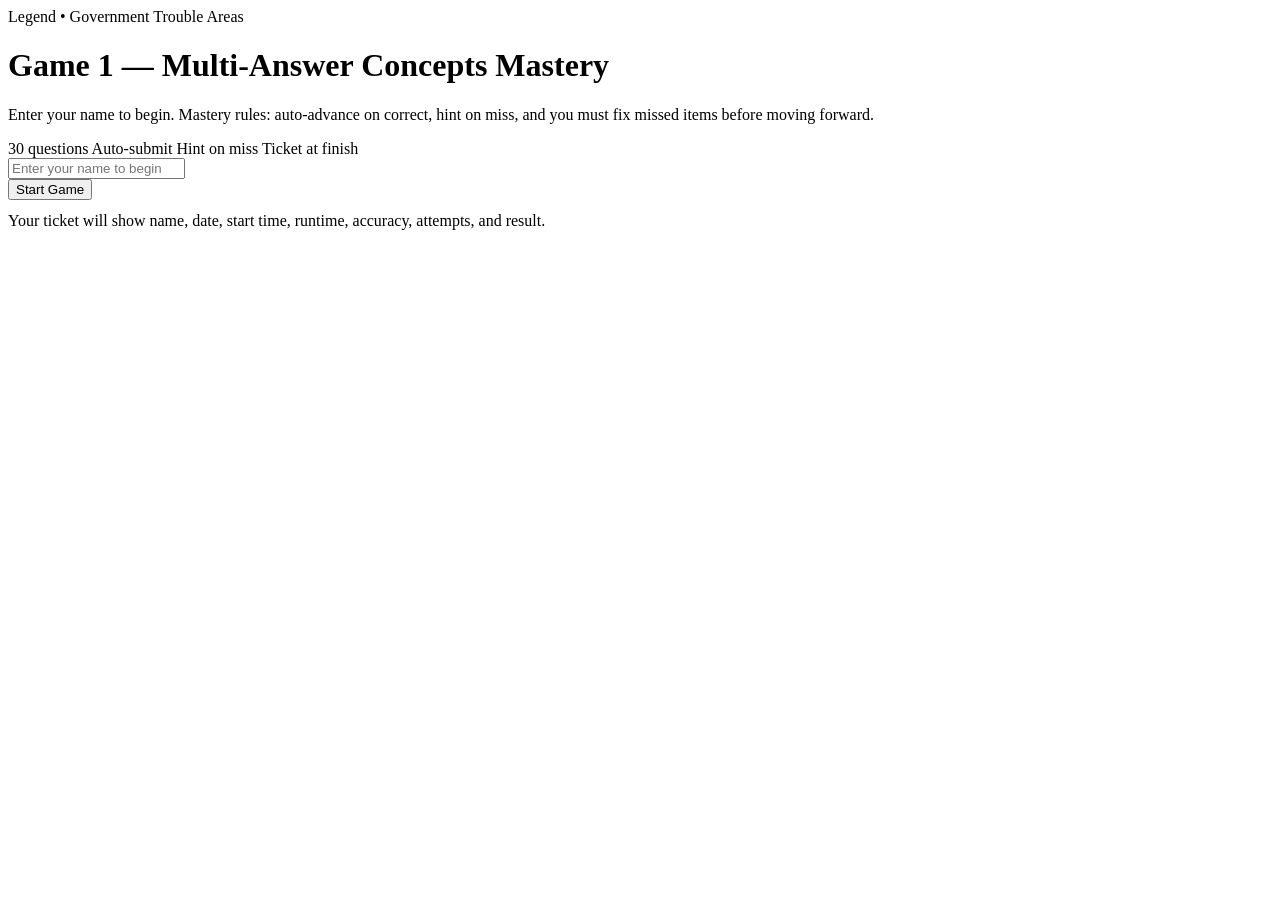
==== games/gov-trouble-areas-game1.html @ ba78ae9f "Create gov-trouble-areas-game1.html" ====
<!doctype html>
<html lang="en">
<head>
<meta charset="utf-8"/>
<meta name="viewport" content="width=device-width,initial-scale=1"/>
<title>Game 1 — Multi-Answer Concepts Mastery</title>
<link rel="stylesheet" href="styles.css"/>
</head>
<body>
<div class="wrap" id="app"></div>
<script>
const GAME_TITLE = "Game 1 \u2014 Multi-Answer Concepts Mastery";
const QUESTIONS = [{"stem": "Which TWO actions reflect informal constitutional change?", "choices": ["The states ratify a new amendment; The Supreme Court reinterprets a constitutional clause", "A long-standing presidential cabinet practice continues; The Supreme Court reinterprets a constitutional clause", "Congress passes a law that reshapes a federal program; The states ratify a new amendment", "A long-standing presidential cabinet practice continues; The states ratify a new amendment"], "answerIndex": 1, "hint": "Think: informal change happens without changing the document's wording.", "explain": "Customs and court decisions can change how the Constitution works without amending its text."}, {"stem": "Which TWO statements reflect limited government?", "choices": ["Government must follow the rule of law; State governments can ignore court rulings they dislike", "Government must follow the rule of law; Government only has powers granted to it", "Government only has powers granted to it; State governments can ignore court rulings they dislike", "Government officials may act however they think is best; Government must follow the rule of law"], "answerIndex": 1, "hint": "Limited government is about legal boundaries, not convenience.", "explain": "In a limited government, public officials are constrained by law and by specifically granted powers."}, {"stem": "Which TWO actions are examples of checks and balances?", "choices": ["The president vetoes a bill; A state issues driver's licenses", "The president vetoes a bill; Congress overrides a veto", "Congress overrides a veto; Citizens vote in a local election", "A state issues driver's licenses; Citizens vote in a local election"], "answerIndex": 1, "hint": "A check is one branch limiting another branch.", "explain": "A veto and an override are classic interbranch checks."}, {"stem": "Which THREE actions are examples of checks and balances?", "choices": ["The Supreme Court declares a law unconstitutional; The House and Senate pass identical bills; Congress impeaches a federal judge", "The Senate confirms a presidential nominee; The Supreme Court declares a law unconstitutional; The House and Senate pass identical bills", "The Senate confirms a presidential nominee; The Supreme Court declares a law unconstitutional; Congress impeaches a federal judge", "The Senate confirms a presidential nominee; The House and Senate pass identical bills; Congress impeaches a federal judge"], "answerIndex": 2, "hint": "Look for one branch restraining another, not just doing its own job.", "explain": "Confirmation, judicial review, and impeachment each restrain another branch."}, {"stem": "Which TWO ways can the Constitution change over time?", "choices": ["Formal amendment; Long-standing customs and practices", "Judicial interpretation; Ignoring the Constitution", "Ignoring the Constitution; Long-standing customs and practices", "Judicial interpretation; Long-standing customs and practices"], "answerIndex": 3, "hint": "This item focuses on change without new wording.", "explain": "Interpretation and custom both shift constitutional meaning over time."}, {"stem": "A president begins consulting a regular group of advisers, and later presidents keep doing the same. This best illustrates", "choices": ["federalism", "informal constitutional change", "judicial review", "popular sovereignty"], "answerIndex": 1, "hint": "Custom and practice can reshape government without an amendment.", "explain": "The cabinet developed largely through practice, making it an example of informal constitutional change."}, {"stem": "The Supreme Court broadens the meaning of free speech in a new ruling. This is best described as", "choices": ["an informal constitutional change through judicial interpretation", "a formal amendment", "an example of direct democracy", "a denial of due process"], "answerIndex": 0, "hint": "No words were added to the Constitution.", "explain": "A new court interpretation can change constitutional meaning without changing the text."}, {"stem": "Which statement best explains why checks and balances support liberty?", "choices": ["They let one branch rule quickly", "They make it harder for any one branch to dominate", "They eliminate conflict among officials", "They allow states to ignore national laws"], "answerIndex": 1, "hint": "The main idea is preventing concentrated power.", "explain": "Checks and balances protect liberty by forcing branches to share and contest power."}, {"stem": "Which action best reflects limited government?", "choices": ["A governor claims emergency powers with no legal basis", "A court strikes down an action that exceeded lawful authority", "Congress refuses to publish laws", "The president refuses to enforce any court ruling"], "answerIndex": 1, "hint": "Limited government depends on enforceable legal boundaries.", "explain": "When courts invalidate unlawful action, they reinforce limited government."}, {"stem": "Which scenario best shows an informal constitutional change rather than a formal one?", "choices": ["The states ratify an amendment lowering the voting age", "Congress and the president follow a new war powers routine over time", "The Constitution is rewritten by convention", "An amendment changes the Electoral College"], "answerIndex": 1, "hint": "Look for a changed practice without altered text.", "explain": "A repeated governing practice can reshape constitutional operations informally."}, {"stem": "Which TWO examples show limited government in practice?", "choices": ["A police officer needs probable cause for a warrant; Officials must act according to the Constitution", "Officials must act according to the Constitution; Congress may ignore elections when convenient", "A president can suspend any law at will; Officials must act according to the Constitution", "A police officer needs probable cause for a warrant; A president can suspend any law at will"], "answerIndex": 0, "hint": "Think constitutional limits on public power.", "explain": "Probable cause and constitutional obedience both restrict government action."}, {"stem": "Which branch is being checked when the Senate rejects a cabinet nominee?", "choices": ["Legislative", "Executive", "Judicial", "State"], "answerIndex": 1, "hint": "Appointments come from the president.", "explain": "Senate rejection checks the executive branch's appointment power."}, {"stem": "Which branch is being checked when a court overturns a law as unconstitutional?", "choices": ["Executive", "Judicial", "Legislative", "State"], "answerIndex": 2, "hint": "The law came from Congress.", "explain": "Judicial review checks legislative action by invalidating unconstitutional laws."}, {"stem": "Which statement best distinguishes separation of powers from checks and balances?", "choices": ["Separation assigns powers; checks allow branches to limit one another", "They mean exactly the same thing", "Checks only apply to states", "Separation only applies to courts"], "answerIndex": 0, "hint": "One concept distributes duties; the other restrains power.", "explain": "Separation divides government jobs, while checks and balances let each branch restrain others."}, {"stem": "Which TWO actions would most likely count as informal constitutional change?", "choices": ["A committee system becomes a major part of Congress; A political custom develops for presidential primaries", "A committee system becomes a major part of Congress; An amendment abolishes poll taxes", "An amendment abolishes poll taxes; The states ratify a new Bill of Rights amendment", "An amendment abolishes poll taxes; A political custom develops for presidential primaries"], "answerIndex": 0, "hint": "Again, no textual amendment.", "explain": "Committee practice and primary traditions changed government through custom, not amendment."}, {"stem": "A law says an agency may act only within powers granted by Congress. This most clearly reflects", "choices": ["limited government", "majority rule", "popular sovereignty", "reserved powers"], "answerIndex": 0, "hint": "The key idea is lawful boundaries.", "explain": "Government bodies may only exercise powers legally granted to them."}, {"stem": "Why are long-standing customs part of constitutional development?", "choices": ["They can shape how officials use powers in practice", "They replace all written law", "They allow one branch to ignore the others", "They end federalism"], "answerIndex": 0, "hint": "Think practical operation, not textual replacement.", "explain": "Customs matter because they influence how constitutional powers are actually used."}, {"stem": "Which TWO statements are true of judicial review?", "choices": ["It allows courts to write amendments; It can produce informal constitutional change", "It lets courts interpret constitutionality; It allows courts to write amendments", "It lets courts interpret constitutionality; It can produce informal constitutional change", "It lets courts interpret constitutionality; It makes Congress unnecessary"], "answerIndex": 2, "hint": "Courts interpret and thereby influence meaning.", "explain": "Judicial review can reshape constitutional meaning without rewriting the document."}, {"stem": "Which action is NOT a check and balance?", "choices": ["The president vetoes a bill", "Congress creates lower federal courts", "The Senate confirms judges", "The Court overturns an executive action"], "answerIndex": 1, "hint": "Ask whether one branch is restraining another in that moment.", "explain": "Creating lower courts is a legislative power, but not a direct check in the way the others are."}, {"stem": "Which example best shows that limited government protects individual rights?", "choices": ["Officials may search any home they choose", "Government must follow due process before depriving liberty", "The president may jail critics without trial", "Legislatures may cancel elections"], "answerIndex": 1, "hint": "Rights are protected when power is restrained by law.", "explain": "Due process is a concrete limit on government power."}, {"stem": "Which TWO actions reflect checks rather than just ordinary powers?", "choices": ["Congress prints committee schedules; A governor signs a state budget", "The president vetoes legislation; A governor signs a state budget", "Congress prints committee schedules; The president vetoes legislation", "The House impeaches an official; The president vetoes legislation"], "answerIndex": 3, "hint": "Look for branch-against-branch restraint.", "explain": "Impeachment and veto are both institutional checks."}, {"stem": "Which statement best summarizes informal constitutional change?", "choices": ["Change that occurs through use, interpretation, and custom", "Change made only by the people in national elections", "Change made by state constitutions", "Change that must be ratified by three-fourths of the states"], "answerIndex": 0, "hint": "No ratification here.", "explain": "Informal change happens through practice, precedent, and interpretation."}, {"stem": "A chief executive claims an inherent power that courts later narrow. Which principle is most directly reinforced by the court's action?", "choices": ["Limited government", "Direct democracy", "Elastic clause", "Reserved powers only"], "answerIndex": 0, "hint": "The court is drawing a legal boundary.", "explain": "By limiting claimed power, the court reinforces limited government."}, {"stem": "Which TWO are strongest examples of checks and balances?", "choices": ["The president negotiates a treaty, then the Senate approves; Congress holds a routine lunch break", "The president negotiates a treaty, then the Senate approves; A governor speaks at a ceremony", "Congress holds a routine lunch break; A governor speaks at a ceremony", "The House impeaches, then the Senate tries; The president negotiates a treaty, then the Senate approves"], "answerIndex": 3, "hint": "Both involve shared or restraining authority.", "explain": "Impeachment/trial and treaty-making/approval each reflect branch-to-branch control."}, {"stem": "Why do many students confuse checks and balances with separation of powers?", "choices": ["Because both involve how power is organized, but one divides while the other restrains", "Because neither deals with government power", "Because both apply only to local government", "Because both are about voting rights only"], "answerIndex": 0, "hint": "This is a compare-and-contrast item.", "explain": "The two ideas are related but not identical: one allocates power, the other limits it."}, {"stem": "Which TWO scenarios show informal, not formal, constitutional change?", "choices": ["Parties create a caucus system that shapes nominations; The states ratify an amendment on succession", "The Supreme Court expands rights through interpretation; The states ratify an amendment on succession", "The Supreme Court expands rights through interpretation; Parties create a caucus system that shapes nominations", "The Supreme Court expands rights through interpretation; An amendment lowers the voting age"], "answerIndex": 2, "hint": "Interpretation and party practice matter here.", "explain": "Court interpretation and party customs are informal constitutional change."}, {"stem": "A branch may not go beyond its lawful powers. That principle is called", "choices": ["popular sovereignty", "limited government", "majority rule", "republicanism"], "answerIndex": 1, "hint": "This one is the core definition.", "explain": "Limited government means officials can act only within legal limits."}, {"stem": "Which action best illustrates a legislative check on the judiciary?", "choices": ["Congress overrides a veto", "The Senate confirms a judge", "A court hears an appeal", "The president issues a pardon"], "answerIndex": 1, "hint": "Think about how judges reach the bench.", "explain": "The Senate's confirmation power is a legislative check on the judiciary."}, {"stem": "Which example best shows how custom can shape the Constitution?", "choices": ["Two-term expectations influenced presidents before the 22nd Amendment", "A ratified amendment changed the electoral process", "A state revised its own constitution", "A city passed a parking ordinance"], "answerIndex": 0, "hint": "This began as a norm before it became written.", "explain": "Washington's two-term precedent is a famous example of custom shaping constitutional practice."}, {"stem": "Which TWO principles are most directly served when powers are divided and branches can block one another?", "choices": ["Prevention of concentrated power; Protection of liberty", "Protection of liberty; Unlimited government", "Unlimited government; Single-branch control", "Prevention of concentrated power; Unlimited government"], "answerIndex": 0, "hint": "The Constitution tries to prevent concentrated power.", "explain": "Divided and checked powers help prevent tyranny and protect liberty."}];

function shuffle(arr, seedStr){
  let h = 2166136261 >>> 0;
  for (let i=0;i<seedStr.length;i++){ h ^= seedStr.charCodeAt(i); h = Math.imul(h, 16777619); }
  function rand(){ h += 0x6D2B79F5; let t = h; t = Math.imul(t ^ t >>> 15, t | 1); t ^= t + Math.imul(t ^ t >>> 7, t | 61); return ((t ^ t >>> 14) >>> 0) / 4294967296; }
  const a = [...arr];
  for (let i=a.length-1;i>0;i--){ const j=Math.floor(rand()*(i+1)); [a[i],a[j]]=[a[j],a[i]]; }
  return a;
}
function fmtDate(d){ return d.toLocaleDateString() + " " + d.toLocaleTimeString(); }
function fmtSecs(s){ const m = String(Math.floor(s/60)).padStart(2,'0'); const ss = String(s%60).padStart(2,'0'); return `${m}:${ss}`; }
function hardRestart(){ location.href = location.pathname + "?v=" + Date.now(); }

const app = document.getElementById('app');
let state = {
  name: "",
  startedAt: null,
  timer: 0,
  index: 0,
  misses: 0,
  attempts: 0,
  questionOrder: [],
  qset: [],
  locked: false
};
let tick = null;

function buildQSet(){
  const seedBase = state.name + "|" + state.startedAt.toISOString() + "|" + GAME_TITLE;
  const qs = QUESTIONS.map((q, idx) => {
    const order = shuffle(q.choices.map((_,i)=>i), seedBase + "|" + idx);
    const choices = order.map(i => q.choices[i]);
    const answerIndex = order.indexOf(q.answerIndex);
    return {...q, choices, answerIndex};
  });
  state.qset = shuffle(qs, seedBase + "|QORDER");
}

function startGame(){
  const input = document.getElementById('studentName');
  const nm = (input.value || "").trim();
  if(!nm){ alert("Enter your name to begin."); input.focus(); return; }
  state.name = nm;
  state.startedAt = new Date();
  state.timer = 0;
  state.index = 0;
  state.misses = 0;
  state.attempts = 0;
  state.locked = false;
  buildQSet();
  if(tick) clearInterval(tick);
  tick = setInterval(()=>{ state.timer++; const rt=document.getElementById('runtime'); if(rt) rt.textContent = fmtSecs(state.timer); },1000);
  renderGame();
}

function renderStart(){
  app.innerHTML = `
  <div class="start-card hero">
    <div class="kicker">Legend • Government Trouble Areas</div>
    <h1>${GAME_TITLE}</h1>
    <p class="sub">Enter your name to begin. Mastery rules: auto-advance on correct, hint on miss, and you must fix missed items before moving forward.</p>
    <div class="pills">
      <span class="pill">${QUESTIONS.length} questions</span>
      <span class="pill">Auto-submit</span>
      <span class="pill">Hint on miss</span>
      <span class="pill">Ticket at finish</span>
    </div>
    <input id="studentName" placeholder="Enter your name to begin"/>
    <div class="row">
      <button class="btn primary" onclick="startGame()">Start Game</button>
    </div>
    <div class="small muted" style="margin-top:12px">Your ticket will show name, date, start time, runtime, accuracy, attempts, and result.</div>
  </div>`;
}

function renderGame(){
  const q = state.qset[state.index];
  const progress = Math.round((state.index / state.qset.length) * 100);
  const accuracy = Math.max(0, Math.round(((state.attempts - state.misses) / Math.max(1, state.attempts)) * 100));
  app.innerHTML = `
    <a class="back-link" href="index.html">← Back to Hub</a>
    <header class="hero">
      <div class="kicker">Legend • Government Trouble Areas</div>
      <h1>${GAME_TITLE}</h1>
      <p class="sub">Targeted reps built from the most frequently missed concepts in your class data.</p>
      <div class="hud">
        <span class="stat">Name: ${state.name}</span>
        <span class="stat">Progress: ${state.index+1} / ${state.qset.length}</span>
        <span class="stat">Accuracy: ${accuracy}%</span>
        <span class="stat">Runtime: <span id="runtime">${fmtSecs(state.timer)}</span></span>
        <span class="stat">Attempts: ${state.attempts}</span>
      </div>
      <div style="margin-top:14px" class="progress-wrap"><div class="progress-bar" style="width:${progress}%"></div></div>
    </header>

    <section class="panel">
      <div class="qnum">Question ${state.index+1}</div>
      <div class="prompt">${q.stem}</div>
      <div class="choices">
        ${q.choices.map((c,i)=>`<button class="choice" id="c${i}" onclick="pick(${i})"><strong>${String.fromCharCode(65+i)}.</strong> ${c}</button>`).join("")}
      </div>
      <div id="feedback" class="feedback"></div>
      <div class="footer-actions">
        <button class="btn" onclick="hardRestart()">Restart</button>
      </div>
    </section>
    <div class="error-box" id="errBox"></div>
  `;
}

function pick(i){
  if(state.locked) return;
  const q = state.qset[state.index];
  state.attempts++;
  const fb = document.getElementById('feedback');
  if(i === q.answerIndex){
    document.getElementById("c"+i).classList.add("correct");
    fb.className = "feedback good";
    fb.textContent = "Correct. " + q.explain;
    state.locked = true;
    setTimeout(()=>{
      state.index++;
      state.locked = false;
      if(state.index >= state.qset.length) finish();
      else renderGame();
    }, 1400);
  } else {
    state.misses++;
    document.getElementById("c"+i).classList.add("wrong");
    fb.className = "feedback bad";
    fb.textContent = "Not yet. Hint: " + q.hint;
  }
}

function finish(){
  if(tick) clearInterval(tick);
  const end = new Date();
  const correctFirstTry = Math.max(0, state.attempts - state.misses);
  const accuracy = Math.max(0, Math.round((correctFirstTry / Math.max(1,state.attempts)) * 100));
  const result = state.misses === 0 ? "MASTERED" : "REPLAY";
  app.innerHTML = `
    <a class="back-link" href="index.html">← Back to Hub</a>
    <div class="ticket">
      <div class="kicker">Submission Ticket</div>
      <h2>${GAME_TITLE}</h2>
      <div class="ticket-grid">
        <div class="stat">Name: ${state.name}</div>
        <div class="stat">Date: ${end.toLocaleDateString()}</div>
        <div class="stat">Started: ${fmtDate(state.startedAt)}</div>
        <div class="stat">Finished: ${fmtDate(end)}</div>
        <div class="stat">Runtime: ${fmtSecs(state.timer)}</div>
        <div class="stat">Attempts: ${state.attempts}</div>
        <div class="stat">Misses: ${state.misses}</div>
        <div class="stat">Accuracy: ${accuracy}%</div>
        <div class="stat">Result: ${result}</div>
      </div>
      <div class="footer-actions">
        <button class="btn primary" onclick="hardRestart()">Play Again</button>
        <a class="btn" href="index.html">Back to Hub</a>
      </div>
    </div>`;
}

window.addEventListener('error', (e)=>{
  const box = document.getElementById('errBox');
  if(box){ box.style.display='block'; box.textContent = "Error: " + e.message; }
});
renderStart();
</script>
</body>
</html>
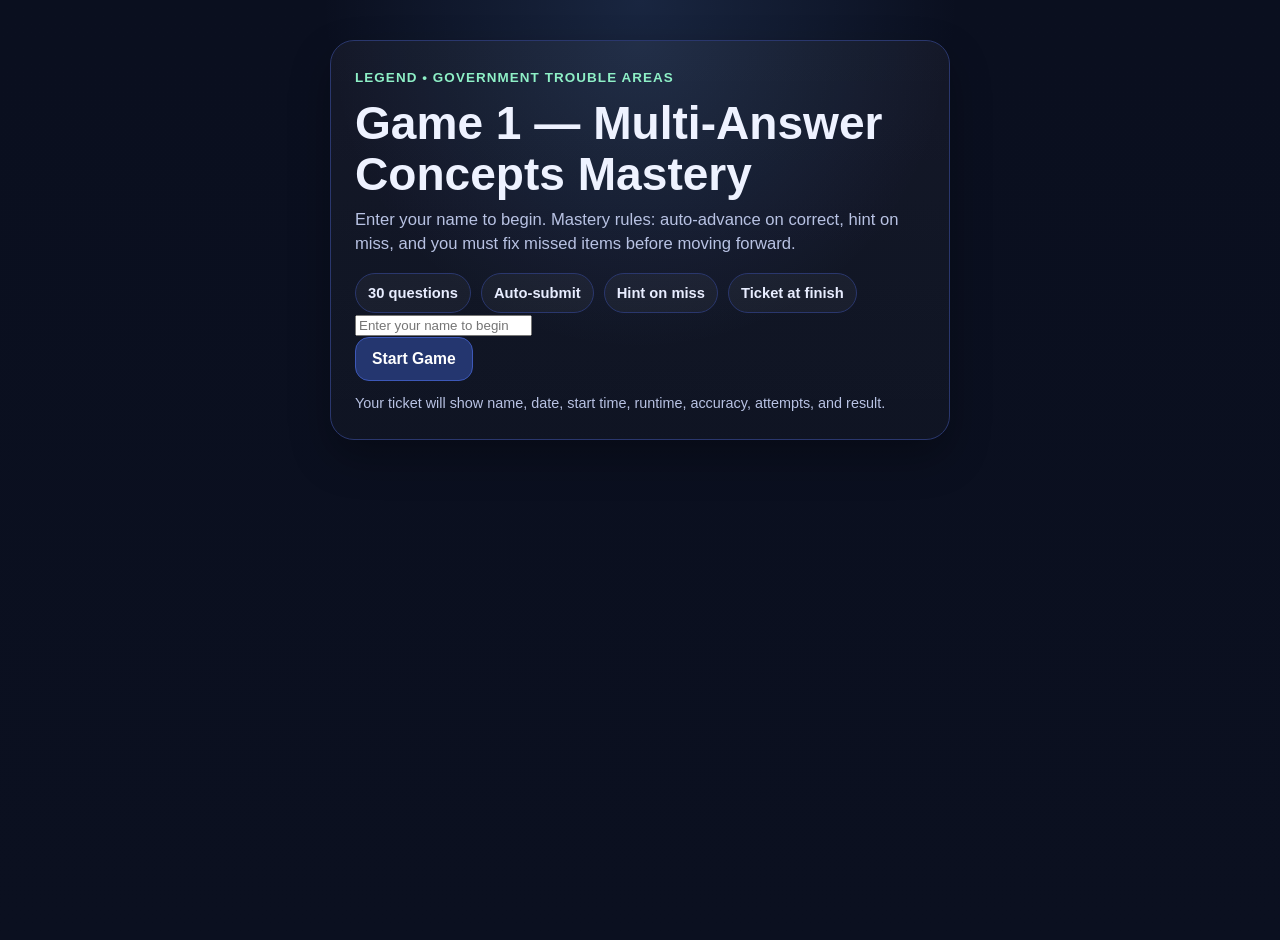
==== commit 88ed15e5: "Update gov-trouble-areas-game1.html" ====
--- a/games/gov-trouble-areas-game1.html
+++ b/games/gov-trouble-areas-game1.html
@@ -5,7 +5,7 @@
 <meta charset="utf-8"/>
 <meta name="viewport" content="width=device-width,initial-scale=1"/>
 <title>Game 1 — Multi-Answer Concepts Mastery</title>
-<link rel="stylesheet" href="styles.css"/>
+<link rel="stylesheet" href="../styles.css"/>
 </head>
 <body>
 <div class="wrap" id="app"></div>
--- a/styles.css
+++ b/styles.css
@@ -0,0 +1,495 @@
+:root{
+  --bg:#0b1020;
+  --panel:#121933;
+  --panel-2:#182142;
+  --text:#eef2ff;
+  --muted:#b8c2e3;
+  --line:#2a376d;
+  --accent:#6ea8fe;
+  --accent-2:#8ef0c7;
+  --warn:#ffd166;
+  --good:#63e6be;
+  --bad:#ff8787;
+  --shadow:0 18px 40px rgba(0,0,0,.28);
+  --radius:18px;
+}
+
+*{box-sizing:border-box}
+
+html,body{
+  margin:0;
+  padding:0;
+  background:
+    radial-gradient(circle at top, rgba(110,168,254,.15), transparent 28%),
+    linear-gradient(180deg,#0a0f1f 0%, #0b1020 100%);
+  color:var(--text);
+  font:16px/1.5 Arial, Helvetica, sans-serif;
+}
+
+body{min-height:100vh}
+a{color:inherit;text-decoration:none}
+
+.wrap{
+  width:min(1180px, calc(100% - 32px));
+  margin:28px auto 56px;
+}
+
+.back-link{
+  display:inline-block;
+  margin:6px 0 18px;
+  color:var(--muted);
+  font-weight:700;
+}
+.back-link:hover{color:#fff}
+
+.hero{
+  background:linear-gradient(180deg, rgba(255,255,255,.03), rgba(255,255,255,.015));
+  border:1px solid var(--line);
+  border-radius:24px;
+  padding:26px 24px 22px;
+  box-shadow:var(--shadow);
+  margin-bottom:22px;
+}
+
+.kicker{
+  display:inline-block;
+  font-size:.84rem;
+  font-weight:800;
+  letter-spacing:.08em;
+  text-transform:uppercase;
+  color:var(--accent-2);
+  margin-bottom:10px;
+}
+
+.hero h1{
+  margin:0 0 8px;
+  font-size:clamp(1.9rem, 3.6vw, 3rem);
+  line-height:1.1;
+}
+
+.sub{
+  margin:0 0 16px;
+  max-width:900px;
+  color:var(--muted);
+  font-size:1.04rem;
+}
+
+.pills,.chips{
+  display:flex;
+  flex-wrap:wrap;
+  gap:10px;
+}
+
+.pill,.chip{
+  display:inline-flex;
+  align-items:center;
+  gap:8px;
+  padding:8px 12px;
+  border-radius:999px;
+  border:1px solid var(--line);
+  background:rgba(255,255,255,.04);
+  color:#e8edff;
+  font-size:.92rem;
+  font-weight:700;
+}
+
+.panel{
+  background:linear-gradient(180deg, rgba(255,255,255,.03), rgba(255,255,255,.015));
+  border:1px solid var(--line);
+  border-radius:24px;
+  padding:22px;
+  box-shadow:var(--shadow);
+}
+
+.section-title{
+  margin:0 0 16px;
+  font-size:1.3rem;
+}
+
+.card-grid{
+  display:grid;
+  grid-template-columns:repeat(auto-fit, minmax(300px, 1fr));
+  gap:18px;
+}
+
+.hub-card,.card{
+  display:block;
+  background:linear-gradient(180deg, rgba(255,255,255,.045), rgba(255,255,255,.02));
+  border:1px solid var(--line);
+  border-radius:20px;
+  padding:18px 18px 16px;
+  min-height:196px;
+  transition:transform .14s ease, border-color .14s ease, background .14s ease, box-shadow .14s ease;
+  box-shadow:0 10px 24px rgba(0,0,0,.18);
+}
+
+.hub-card:hover,.card:hover{
+  transform:translateY(-3px);
+  border-color:#4b67c5;
+  background:linear-gradient(180deg, rgba(255,255,255,.07), rgba(255,255,255,.03));
+}
+
+.card-top{
+  display:flex;
+  align-items:flex-start;
+  justify-content:space-between;
+  gap:14px;
+  margin-bottom:10px;
+}
+
+.hub-card h3,.card h3{
+  margin:0;
+  font-size:1.1rem;
+  line-height:1.25;
+}
+
+.hub-card p,.card p{
+  margin:0 0 14px;
+  color:var(--muted);
+}
+
+.status{
+  flex:0 0 auto;
+  display:inline-flex;
+  align-items:center;
+  justify-content:center;
+  min-width:64px;
+  padding:7px 10px;
+  border-radius:999px;
+  font-size:.77rem;
+  font-weight:900;
+  letter-spacing:.04em;
+  text-transform:uppercase;
+  border:1px solid var(--line);
+}
+
+.status.live{
+  background:rgba(99,230,190,.12);
+  color:var(--good);
+  border-color:rgba(99,230,190,.35);
+}
+
+.status.test{
+  background:rgba(255,209,102,.12);
+  color:var(--warn);
+  border-color:rgba(255,209,102,.35);
+}
+
+.status.locked{
+  background:rgba(255,135,135,.12);
+  color:var(--bad);
+  border-color:rgba(255,135,135,.35);
+}
+
+.hub-card.accent{
+  border-color:#4f74ea;
+  background:
+    radial-gradient(circle at top right, rgba(110,168,254,.16), transparent 34%),
+    linear-gradient(180deg, rgba(255,255,255,.06), rgba(255,255,255,.025));
+}
+
+.grid{
+  display:grid;
+  grid-template-columns:repeat(auto-fit, minmax(260px, 1fr));
+  gap:16px;
+}
+
+.game-wrap{
+  max-width:980px;
+  margin:auto;
+  padding:28px 0 40px;
+}
+
+.hud{
+  display:grid;
+  grid-template-columns:repeat(auto-fit, minmax(150px, 1fr));
+  gap:12px;
+  margin-bottom:18px;
+}
+
+.stat{
+  background:var(--panel-2);
+  border:1px solid var(--line);
+  border-radius:16px;
+  padding:12px 14px;
+}
+
+.stat-label{
+  color:var(--muted);
+  font-size:.8rem;
+  text-transform:uppercase;
+  letter-spacing:.04em;
+  margin-bottom:4px;
+}
+
+.stat-value{
+  font-size:1.05rem;
+  font-weight:800;
+}
+
+.progress{
+  width:100%;
+  height:16px;
+  background:#0d1430;
+  border:1px solid var(--line);
+  border-radius:999px;
+  overflow:hidden;
+  margin:14px 0 18px;
+}
+
+.progress-bar{
+  height:100%;
+  width:0%;
+  background:linear-gradient(90deg, var(--accent), var(--accent-2));
+  transition:width .25s ease;
+}
+
+.question-card{
+  background:linear-gradient(180deg, rgba(255,255,255,.03), rgba(255,255,255,.015));
+  border:1px solid var(--line);
+  border-radius:22px;
+  padding:22px;
+  box-shadow:var(--shadow);
+}
+
+.q-meta{
+  color:var(--muted);
+  font-weight:700;
+  margin-bottom:8px;
+}
+
+.stem{
+  font-size:1.18rem;
+  font-weight:700;
+  line-height:1.42;
+  margin:0 0 18px;
+}
+
+.passage{
+  background:rgba(255,255,255,.035);
+  border:1px solid var(--line);
+  border-radius:16px;
+  padding:14px 16px;
+  margin:0 0 16px;
+  color:#eef2ff;
+}
+
+.choices{
+  display:grid;
+  gap:12px;
+}
+
+.choice{
+  width:100%;
+  text-align:left;
+  background:#141c39;
+  color:var(--text);
+  border:1px solid var(--line);
+  border-radius:16px;
+  padding:14px 15px;
+  font-size:1rem;
+  font-weight:700;
+  cursor:pointer;
+  transition:transform .08s ease, border-color .12s ease, background .12s ease;
+}
+
+.choice:hover{
+  transform:translateY(-1px);
+  border-color:#4b67c5;
+  background:#18234a;
+}
+
+.choice.selected{
+  border-color:var(--accent);
+  background:#1b2852;
+}
+
+.choice.correct{
+  border-color:rgba(99,230,190,.45);
+  background:rgba(99,230,190,.12);
+}
+
+.choice.incorrect{
+  border-color:rgba(255,135,135,.45);
+  background:rgba(255,135,135,.12);
+}
+
+.feedback{
+  margin-top:16px;
+  padding:14px 16px;
+  border-radius:16px;
+  border:1px solid var(--line);
+  background:rgba(255,255,255,.04);
+}
+
+.feedback.good{
+  border-color:rgba(99,230,190,.35);
+  background:rgba(99,230,190,.12);
+}
+
+.feedback.bad{
+  border-color:rgba(255,135,135,.35);
+  background:rgba(255,135,135,.12);
+}
+
+.feedback .label{
+  display:block;
+  font-weight:900;
+  margin-bottom:6px;
+}
+
+.controls{
+  display:flex;
+  flex-wrap:wrap;
+  gap:12px;
+  margin-top:18px;
+}
+
+.btn{
+  appearance:none;
+  border:none;
+  cursor:pointer;
+  border-radius:14px;
+  padding:12px 16px;
+  font-size:.98rem;
+  font-weight:800;
+  background:#24366f;
+  color:#fff;
+  border:1px solid #3d58b8;
+}
+
+.btn:hover{filter:brightness(1.08)}
+
+.btn.secondary{
+  background:#1a2348;
+  border-color:var(--line);
+}
+
+.btn.good{
+  background:#1f6f55;
+  border-color:#2c9a77;
+}
+
+.btn.warn{
+  background:#7a5a12;
+  border-color:#a57a1b;
+}
+
+.ticket{
+  background:linear-gradient(180deg, rgba(255,255,255,.04), rgba(255,255,255,.02));
+  border:1px solid var(--line);
+  border-radius:24px;
+  padding:22px;
+  box-shadow:var(--shadow);
+}
+
+.ticket h2{
+  margin:0 0 12px;
+  font-size:1.5rem;
+}
+
+.ticket-grid{
+  display:grid;
+  grid-template-columns:repeat(auto-fit, minmax(180px,1fr));
+  gap:12px;
+  margin:14px 0 16px;
+}
+
+.ticket-item{
+  background:var(--panel-2);
+  border:1px solid var(--line);
+  border-radius:16px;
+  padding:12px 14px;
+}
+
+.ticket-item .label{
+  color:var(--muted);
+  font-size:.8rem;
+  text-transform:uppercase;
+  letter-spacing:.04em;
+  margin-bottom:4px;
+}
+
+.ticket-item .value{
+  font-size:1.05rem;
+  font-weight:800;
+}
+
+.form-card,.start-card{
+  max-width:620px;
+  margin:40px auto;
+  background:linear-gradient(180deg, rgba(255,255,255,.04), rgba(255,255,255,.02));
+  border:1px solid var(--line);
+  border-radius:24px;
+  padding:24px;
+  box-shadow:var(--shadow);
+}
+
+.form-card h2,.start-card h2{
+  margin:0 0 8px;
+  font-size:1.7rem;
+}
+
+.form-card p,.start-card p{
+  color:var(--muted);
+  margin:0 0 16px;
+}
+
+.input,
+input[type="text"],
+input[type="email"]{
+  width:100%;
+  padding:14px 15px;
+  border-radius:14px;
+  border:1px solid var(--line);
+  background:#111831;
+  color:#fff;
+  font-size:1rem;
+  margin-bottom:12px;
+}
+
+.input:focus,
+input[type="text"]:focus,
+input[type="email"]:focus{
+  outline:2px solid rgba(110,168,254,.35);
+  border-color:#5c86f0;
+}
+
+.note{
+  color:var(--muted);
+  font-size:.92rem;
+}
+
+hr.sep{
+  border:none;
+  border-top:1px solid var(--line);
+  margin:18px 0;
+}
+
+.small{
+  font-size:.9rem;
+  color:var(--muted);
+}
+
+.center{text-align:center}
+
+@media (max-width:720px){
+  .wrap{
+    width:min(100% - 18px, 1180px);
+    margin:16px auto 36px;
+  }
+
+  .hero,.panel,.question-card,.ticket,.form-card,.start-card{
+    padding:18px;
+    border-radius:18px;
+  }
+
+  .hub-card,.card{min-height:auto}
+
+  .card-top{
+    flex-direction:column;
+    align-items:flex-start;
+  }
+
+  .stem{font-size:1.08rem}
+}
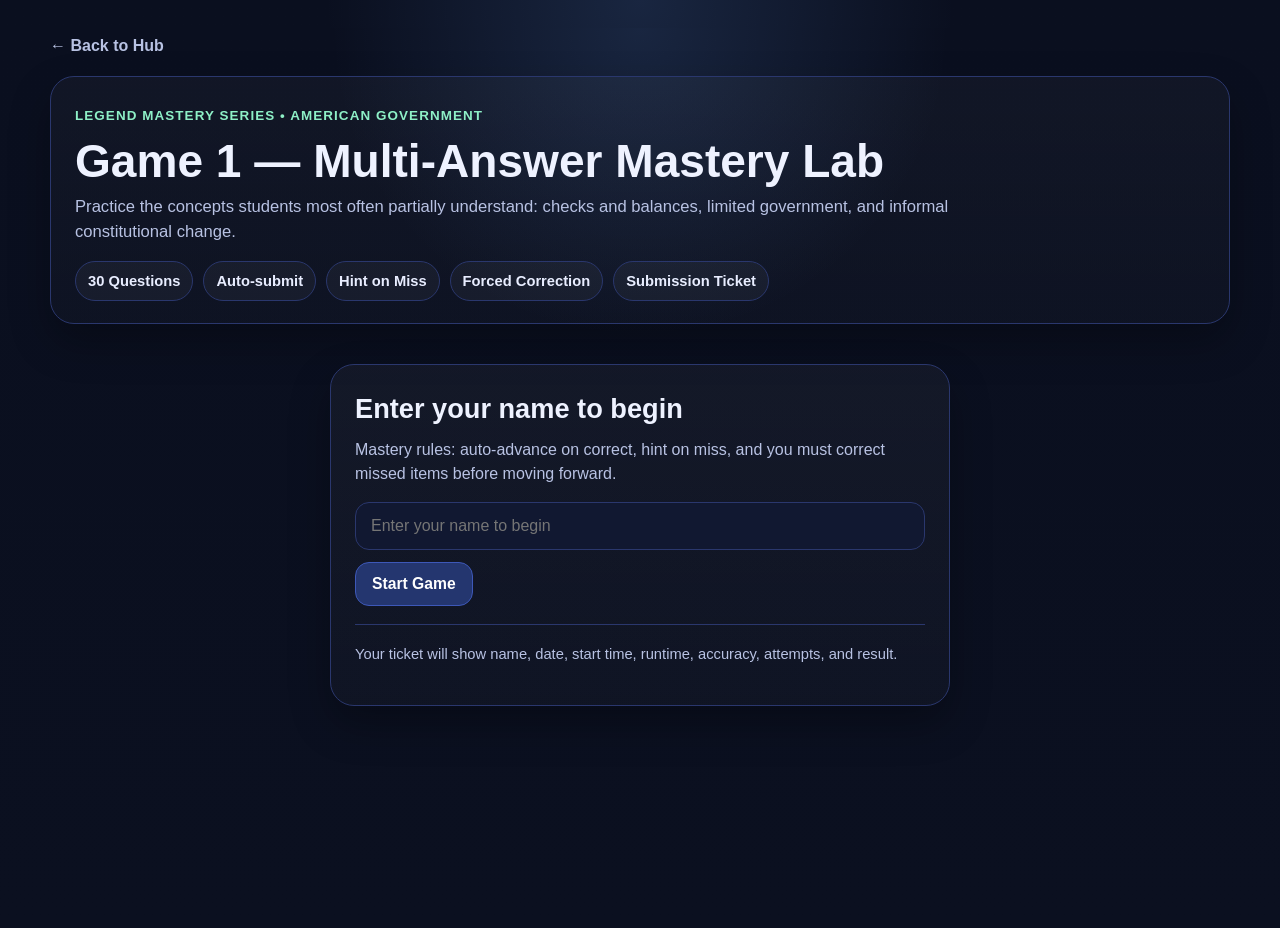
==== commit 9aba04f2: "Update gov-trouble-areas-game1.html" ====
--- a/games/gov-trouble-areas-game1.html
+++ b/games/gov-trouble-areas-game1.html
@@ -1,185 +1,813 @@
-
 <!doctype html>
 <html lang="en">
 <head>
-<meta charset="utf-8"/>
-<meta name="viewport" content="width=device-width,initial-scale=1"/>
-<title>Game 1 — Multi-Answer Concepts Mastery</title>
-<link rel="stylesheet" href="../styles.css"/>
+  <meta charset="utf-8" />
+  <meta name="viewport" content="width=device-width,initial-scale=1" />
+  <title>Game 1 — Multi-Answer Mastery Lab</title>
+  <link rel="stylesheet" href="../styles.css" />
 </head>
 <body>
-<div class="wrap" id="app"></div>
+  <div class="wrap">
+    <a class="back-link" href="../index.html">← Back to Hub</a>
+
+    <header class="hero">
+      <div class="kicker">Legend Mastery Series • American Government</div>
+      <h1>Game 1 — Multi-Answer Mastery Lab</h1>
+      <p class="sub">
+        Practice the concepts students most often partially understand: checks and balances,
+        limited government, and informal constitutional change.
+      </p>
+      <div class="pills">
+        <span class="pill">30 Questions</span>
+        <span class="pill">Auto-submit</span>
+        <span class="pill">Hint on Miss</span>
+        <span class="pill">Forced Correction</span>
+        <span class="pill">Submission Ticket</span>
+      </div>
+    </header>
+
+    <div id="app"></div>
+  </div>
+
 <script>
-const GAME_TITLE = "Game 1 \u2014 Multi-Answer Concepts Mastery";
-const QUESTIONS = [{"stem": "Which TWO actions reflect informal constitutional change?", "choices": ["The states ratify a new amendment; The Supreme Court reinterprets a constitutional clause", "A long-standing presidential cabinet practice continues; The Supreme Court reinterprets a constitutional clause", "Congress passes a law that reshapes a federal program; The states ratify a new amendment", "A long-standing presidential cabinet practice continues; The states ratify a new amendment"], "answerIndex": 1, "hint": "Think: informal change happens without changing the document's wording.", "explain": "Customs and court decisions can change how the Constitution works without amending its text."}, {"stem": "Which TWO statements reflect limited government?", "choices": ["Government must follow the rule of law; State governments can ignore court rulings they dislike", "Government must follow the rule of law; Government only has powers granted to it", "Government only has powers granted to it; State governments can ignore court rulings they dislike", "Government officials may act however they think is best; Government must follow the rule of law"], "answerIndex": 1, "hint": "Limited government is about legal boundaries, not convenience.", "explain": "In a limited government, public officials are constrained by law and by specifically granted powers."}, {"stem": "Which TWO actions are examples of checks and balances?", "choices": ["The president vetoes a bill; A state issues driver's licenses", "The president vetoes a bill; Congress overrides a veto", "Congress overrides a veto; Citizens vote in a local election", "A state issues driver's licenses; Citizens vote in a local election"], "answerIndex": 1, "hint": "A check is one branch limiting another branch.", "explain": "A veto and an override are classic interbranch checks."}, {"stem": "Which THREE actions are examples of checks and balances?", "choices": ["The Supreme Court declares a law unconstitutional; The House and Senate pass identical bills; Congress impeaches a federal judge", "The Senate confirms a presidential nominee; The Supreme Court declares a law unconstitutional; The House and Senate pass identical bills", "The Senate confirms a presidential nominee; The Supreme Court declares a law unconstitutional; Congress impeaches a federal judge", "The Senate confirms a presidential nominee; The House and Senate pass identical bills; Congress impeaches a federal judge"], "answerIndex": 2, "hint": "Look for one branch restraining another, not just doing its own job.", "explain": "Confirmation, judicial review, and impeachment each restrain another branch."}, {"stem": "Which TWO ways can the Constitution change over time?", "choices": ["Formal amendment; Long-standing customs and practices", "Judicial interpretation; Ignoring the Constitution", "Ignoring the Constitution; Long-standing customs and practices", "Judicial interpretation; Long-standing customs and practices"], "answerIndex": 3, "hint": "This item focuses on change without new wording.", "explain": "Interpretation and custom both shift constitutional meaning over time."}, {"stem": "A president begins consulting a regular group of advisers, and later presidents keep doing the same. This best illustrates", "choices": ["federalism", "informal constitutional change", "judicial review", "popular sovereignty"], "answerIndex": 1, "hint": "Custom and practice can reshape government without an amendment.", "explain": "The cabinet developed largely through practice, making it an example of informal constitutional change."}, {"stem": "The Supreme Court broadens the meaning of free speech in a new ruling. This is best described as", "choices": ["an informal constitutional change through judicial interpretation", "a formal amendment", "an example of direct democracy", "a denial of due process"], "answerIndex": 0, "hint": "No words were added to the Constitution.", "explain": "A new court interpretation can change constitutional meaning without changing the text."}, {"stem": "Which statement best explains why checks and balances support liberty?", "choices": ["They let one branch rule quickly", "They make it harder for any one branch to dominate", "They eliminate conflict among officials", "They allow states to ignore national laws"], "answerIndex": 1, "hint": "The main idea is preventing concentrated power.", "explain": "Checks and balances protect liberty by forcing branches to share and contest power."}, {"stem": "Which action best reflects limited government?", "choices": ["A governor claims emergency powers with no legal basis", "A court strikes down an action that exceeded lawful authority", "Congress refuses to publish laws", "The president refuses to enforce any court ruling"], "answerIndex": 1, "hint": "Limited government depends on enforceable legal boundaries.", "explain": "When courts invalidate unlawful action, they reinforce limited government."}, {"stem": "Which scenario best shows an informal constitutional change rather than a formal one?", "choices": ["The states ratify an amendment lowering the voting age", "Congress and the president follow a new war powers routine over time", "The Constitution is rewritten by convention", "An amendment changes the Electoral College"], "answerIndex": 1, "hint": "Look for a changed practice without altered text.", "explain": "A repeated governing practice can reshape constitutional operations informally."}, {"stem": "Which TWO examples show limited government in practice?", "choices": ["A police officer needs probable cause for a warrant; Officials must act according to the Constitution", "Officials must act according to the Constitution; Congress may ignore elections when convenient", "A president can suspend any law at will; Officials must act according to the Constitution", "A police officer needs probable cause for a warrant; A president can suspend any law at will"], "answerIndex": 0, "hint": "Think constitutional limits on public power.", "explain": "Probable cause and constitutional obedience both restrict government action."}, {"stem": "Which branch is being checked when the Senate rejects a cabinet nominee?", "choices": ["Legislative", "Executive", "Judicial", "State"], "answerIndex": 1, "hint": "Appointments come from the president.", "explain": "Senate rejection checks the executive branch's appointment power."}, {"stem": "Which branch is being checked when a court overturns a law as unconstitutional?", "choices": ["Executive", "Judicial", "Legislative", "State"], "answerIndex": 2, "hint": "The law came from Congress.", "explain": "Judicial review checks legislative action by invalidating unconstitutional laws."}, {"stem": "Which statement best distinguishes separation of powers from checks and balances?", "choices": ["Separation assigns powers; checks allow branches to limit one another", "They mean exactly the same thing", "Checks only apply to states", "Separation only applies to courts"], "answerIndex": 0, "hint": "One concept distributes duties; the other restrains power.", "explain": "Separation divides government jobs, while checks and balances let each branch restrain others."}, {"stem": "Which TWO actions would most likely count as informal constitutional change?", "choices": ["A committee system becomes a major part of Congress; A political custom develops for presidential primaries", "A committee system becomes a major part of Congress; An amendment abolishes poll taxes", "An amendment abolishes poll taxes; The states ratify a new Bill of Rights amendment", "An amendment abolishes poll taxes; A political custom develops for presidential primaries"], "answerIndex": 0, "hint": "Again, no textual amendment.", "explain": "Committee practice and primary traditions changed government through custom, not amendment."}, {"stem": "A law says an agency may act only within powers granted by Congress. This most clearly reflects", "choices": ["limited government", "majority rule", "popular sovereignty", "reserved powers"], "answerIndex": 0, "hint": "The key idea is lawful boundaries.", "explain": "Government bodies may only exercise powers legally granted to them."}, {"stem": "Why are long-standing customs part of constitutional development?", "choices": ["They can shape how officials use powers in practice", "They replace all written law", "They allow one branch to ignore the others", "They end federalism"], "answerIndex": 0, "hint": "Think practical operation, not textual replacement.", "explain": "Customs matter because they influence how constitutional powers are actually used."}, {"stem": "Which TWO statements are true of judicial review?", "choices": ["It allows courts to write amendments; It can produce informal constitutional change", "It lets courts interpret constitutionality; It allows courts to write amendments", "It lets courts interpret constitutionality; It can produce informal constitutional change", "It lets courts interpret constitutionality; It makes Congress unnecessary"], "answerIndex": 2, "hint": "Courts interpret and thereby influence meaning.", "explain": "Judicial review can reshape constitutional meaning without rewriting the document."}, {"stem": "Which action is NOT a check and balance?", "choices": ["The president vetoes a bill", "Congress creates lower federal courts", "The Senate confirms judges", "The Court overturns an executive action"], "answerIndex": 1, "hint": "Ask whether one branch is restraining another in that moment.", "explain": "Creating lower courts is a legislative power, but not a direct check in the way the others are."}, {"stem": "Which example best shows that limited government protects individual rights?", "choices": ["Officials may search any home they choose", "Government must follow due process before depriving liberty", "The president may jail critics without trial", "Legislatures may cancel elections"], "answerIndex": 1, "hint": "Rights are protected when power is restrained by law.", "explain": "Due process is a concrete limit on government power."}, {"stem": "Which TWO actions reflect checks rather than just ordinary powers?", "choices": ["Congress prints committee schedules; A governor signs a state budget", "The president vetoes legislation; A governor signs a state budget", "Congress prints committee schedules; The president vetoes legislation", "The House impeaches an official; The president vetoes legislation"], "answerIndex": 3, "hint": "Look for branch-against-branch restraint.", "explain": "Impeachment and veto are both institutional checks."}, {"stem": "Which statement best summarizes informal constitutional change?", "choices": ["Change that occurs through use, interpretation, and custom", "Change made only by the people in national elections", "Change made by state constitutions", "Change that must be ratified by three-fourths of the states"], "answerIndex": 0, "hint": "No ratification here.", "explain": "Informal change happens through practice, precedent, and interpretation."}, {"stem": "A chief executive claims an inherent power that courts later narrow. Which principle is most directly reinforced by the court's action?", "choices": ["Limited government", "Direct democracy", "Elastic clause", "Reserved powers only"], "answerIndex": 0, "hint": "The court is drawing a legal boundary.", "explain": "By limiting claimed power, the court reinforces limited government."}, {"stem": "Which TWO are strongest examples of checks and balances?", "choices": ["The president negotiates a treaty, then the Senate approves; Congress holds a routine lunch break", "The president negotiates a treaty, then the Senate approves; A governor speaks at a ceremony", "Congress holds a routine lunch break; A governor speaks at a ceremony", "The House impeaches, then the Senate tries; The president negotiates a treaty, then the Senate approves"], "answerIndex": 3, "hint": "Both involve shared or restraining authority.", "explain": "Impeachment/trial and treaty-making/approval each reflect branch-to-branch control."}, {"stem": "Why do many students confuse checks and balances with separation of powers?", "choices": ["Because both involve how power is organized, but one divides while the other restrains", "Because neither deals with government power", "Because both apply only to local government", "Because both are about voting rights only"], "answerIndex": 0, "hint": "This is a compare-and-contrast item.", "explain": "The two ideas are related but not identical: one allocates power, the other limits it."}, {"stem": "Which TWO scenarios show informal, not formal, constitutional change?", "choices": ["Parties create a caucus system that shapes nominations; The states ratify an amendment on succession", "The Supreme Court expands rights through interpretation; The states ratify an amendment on succession", "The Supreme Court expands rights through interpretation; Parties create a caucus system that shapes nominations", "The Supreme Court expands rights through interpretation; An amendment lowers the voting age"], "answerIndex": 2, "hint": "Interpretation and party practice matter here.", "explain": "Court interpretation and party customs are informal constitutional change."}, {"stem": "A branch may not go beyond its lawful powers. That principle is called", "choices": ["popular sovereignty", "limited government", "majority rule", "republicanism"], "answerIndex": 1, "hint": "This one is the core definition.", "explain": "Limited government means officials can act only within legal limits."}, {"stem": "Which action best illustrates a legislative check on the judiciary?", "choices": ["Congress overrides a veto", "The Senate confirms a judge", "A court hears an appeal", "The president issues a pardon"], "answerIndex": 1, "hint": "Think about how judges reach the bench.", "explain": "The Senate's confirmation power is a legislative check on the judiciary."}, {"stem": "Which example best shows how custom can shape the Constitution?", "choices": ["Two-term expectations influenced presidents before the 22nd Amendment", "A ratified amendment changed the electoral process", "A state revised its own constitution", "A city passed a parking ordinance"], "answerIndex": 0, "hint": "This began as a norm before it became written.", "explain": "Washington's two-term precedent is a famous example of custom shaping constitutional practice."}, {"stem": "Which TWO principles are most directly served when powers are divided and branches can block one another?", "choices": ["Prevention of concentrated power; Protection of liberty", "Protection of liberty; Unlimited government", "Unlimited government; Single-branch control", "Prevention of concentrated power; Unlimited government"], "answerIndex": 0, "hint": "The Constitution tries to prevent concentrated power.", "explain": "Divided and checked powers help prevent tyranny and protect liberty."}];
-
-function shuffle(arr, seedStr){
-  let h = 2166136261 >>> 0;
-  for (let i=0;i<seedStr.length;i++){ h ^= seedStr.charCodeAt(i); h = Math.imul(h, 16777619); }
-  function rand(){ h += 0x6D2B79F5; let t = h; t = Math.imul(t ^ t >>> 15, t | 1); t ^= t + Math.imul(t ^ t >>> 7, t | 61); return ((t ^ t >>> 14) >>> 0) / 4294967296; }
+const QUESTIONS = [
+  {
+    type: "multi",
+    stem: "Which TWO actions best show informal constitutional change?",
+    choices: [
+      "Congress passes a routine annual budget bill.",
+      "The Supreme Court expands rights through a new interpretation of the Constitution.",
+      "Political parties shape how government officials operate even though parties are not created in the Constitution.",
+      "A state builds a new public school.",
+      "A citizen registers to vote."
+    ],
+    correct: [1,2],
+    hint: "Think about changes that happen through interpretation or political practice rather than through the formal amendment process.",
+    explain: "Court interpretation and long-standing political practices are classic examples of informal constitutional change."
+  },
+  {
+    type: "multi",
+    stem: "Which TWO scenarios show checks and balances in action?",
+    choices: [
+      "The president vetoes a bill passed by Congress.",
+      "Congress overrides a presidential veto with enough votes.",
+      "A governor signs a state budget.",
+      "A school board sets a calendar.",
+      "A citizen writes a letter to the editor."
+    ],
+    correct: [0,1],
+    hint: "Look for one branch limiting or responding to the power of another branch.",
+    explain: "A veto and a congressional override are direct examples of branches checking each other."
+  },
+  {
+    type: "multi",
+    stem: "Which TWO examples best reflect limited government?",
+    choices: [
+      "Government officials must follow the Constitution and laws.",
+      "A president can ignore court decisions whenever necessary.",
+      "Government only has powers granted to it.",
+      "Citizens must agree with every law passed.",
+      "Congress may act without constitutional limits."
+    ],
+    correct: [0,2],
+    hint: "Limited government means power is restricted, not unlimited.",
+    explain: "Limited government means officials are bound by law and only exercise powers that are actually granted."
+  },
+  {
+    type: "single",
+    stem: "A president refuses to spend money Congress already approved, and Congress responds by passing a law limiting that action. Which principle is most clearly shown?",
+    choices: [
+      "Checks and balances",
+      "Popular sovereignty",
+      "Federalism",
+      "Judicial restraint"
+    ],
+    correct: 0,
+    hint: "Focus on one branch acting to limit another branch.",
+    explain: "Congress responding to executive action illustrates checks and balances."
+  },
+  {
+    type: "single",
+    stem: "Which situation is the best example of informal constitutional change?",
+    choices: [
+      "A new amendment is added after ratification by the states.",
+      "The Supreme Court reinterprets a constitutional right in a major case.",
+      "Congress creates a new tax.",
+      "A state elects a new governor."
+    ],
+    correct: 1,
+    hint: "Formal change uses the amendment process. Informal change often comes from interpretation.",
+    explain: "A new court interpretation can change how the Constitution operates without changing its wording."
+  },
+  {
+    type: "multi",
+    stem: "Which TWO actions best show one branch limiting another branch?",
+    choices: [
+      "The Senate rejects a presidential nominee.",
+      "The House introduces a bill.",
+      "The Supreme Court declares a law unconstitutional.",
+      "A mayor proposes a city project.",
+      "A governor gives a speech."
+    ],
+    correct: [0,2],
+    hint: "Look for actions that block, limit, or overturn another branch's power.",
+    explain: "Rejecting nominees and judicial review are both checks on other branches."
+  },
+  {
+    type: "single",
+    stem: "Which statement best explains why political parties are often considered part of informal constitutional change?",
+    choices: [
+      "They formally rewrite the Constitution every election cycle.",
+      "They shape how government actually works even though the Constitution does not establish them.",
+      "They replace the powers of Congress.",
+      "They eliminate the need for elections."
+    ],
+    correct: 1,
+    hint: "The key is that something can affect government operations without being written into the Constitution.",
+    explain: "Political parties influence elections, lawmaking, and executive behavior even though they are not created by the Constitution."
+  },
+  {
+    type: "multi",
+    stem: "Which TWO examples show the rule of law?",
+    choices: [
+      "Leaders must obey the Constitution.",
+      "Government officials can ignore limits during difficult times.",
+      "Courts can review government actions for constitutionality.",
+      "Public officials may act outside their legal authority if they believe it is helpful.",
+      "Laws do not apply equally to officeholders."
+    ],
+    correct: [0,2],
+    hint: "Rule of law means no one is above the law.",
+    explain: "The rule of law requires leaders to follow legal limits and allows courts to review government actions."
+  },
+  {
+    type: "single",
+    stem: "Congress passes a law. The president vetoes it. Congress then overrides the veto. Which conclusion is best supported?",
+    choices: [
+      "One branch has unlimited power over the others.",
+      "Branches can check each other through constitutional powers.",
+      "The judicial branch controls the process.",
+      "States hold final authority over all national laws."
+    ],
+    correct: 1,
+    hint: "Think about how the branches interact, not who wins first.",
+    explain: "The veto and override process is a textbook example of checks and balances."
+  },
+  {
+    type: "multi",
+    stem: "Which TWO situations show informal change rather than formal amendment?",
+    choices: [
+      "A custom develops in which presidential candidates campaign nationwide.",
+      "Three-fourths of the states ratify a new amendment.",
+      "Congress creates committees that become powerful parts of the lawmaking process.",
+      "A constitutional amendment changes the voting age.",
+      "States approve a new amendment proposal."
+    ],
+    correct: [0,2],
+    hint: "Look for government changes that develop through habit or practice instead of Article V.",
+    explain: "Customs and congressional structures can shape government informally without amending the Constitution."
+  },
+  {
+    type: "single",
+    stem: "Which is the clearest example of limited government?",
+    choices: [
+      "The national government can do anything it wants.",
+      "Officials must act within constitutional limits.",
+      "Presidents may suspend elections whenever they choose.",
+      "Courts cannot review laws."
+    ],
+    correct: 1,
+    hint: "Limited means restricted by law.",
+    explain: "Limited government means power is constrained by the Constitution and laws."
+  },
+  {
+    type: "multi",
+    stem: "Which TWO branch actions are direct checks on executive power?",
+    choices: [
+      "The Senate approves or rejects presidential appointments.",
+      "The Supreme Court rules on whether executive actions are constitutional.",
+      "The president signs a treaty alone without Senate involvement.",
+      "A cabinet member holds a press conference.",
+      "A governor campaigns for office."
+    ],
+    correct: [0,1],
+    hint: "Think about formal constitutional powers that restrain presidential action.",
+    explain: "Senate confirmation and judicial review are both checks on executive authority."
+  },
+  {
+    type: "single",
+    stem: "Why is judicial review often treated as an important example of constitutional change over time?",
+    choices: [
+      "It lets states ignore national laws.",
+      "It changes how the Constitution is applied through court interpretation.",
+      "It removes Congress from lawmaking.",
+      "It creates amendments automatically."
+    ],
+    correct: 1,
+    hint: "The key idea is interpretation shaping meaning over time.",
+    explain: "Judicial review allows courts to shape constitutional meaning through interpretation."
+  },
+  {
+    type: "multi",
+    stem: "Which TWO statements best describe checks and balances?",
+    choices: [
+      "Each branch has ways to limit the powers of the others.",
+      "The branches always act independently and never interact.",
+      "The system helps prevent one branch from becoming too powerful.",
+      "It gives all power to the executive branch in emergencies.",
+      "It removes the need for courts."
+    ],
+    correct: [0,2],
+    hint: "Think balance, limits, and prevention of concentrated power.",
+    explain: "Checks and balances gives branches tools to restrain one another and prevent abuse of power."
+  },
+  {
+    type: "single",
+    stem: "A political custom develops in which presidents deliver major policy messages in a certain way, and later leaders continue the practice. This is best described as",
+    choices: [
+      "a formal amendment",
+      "an informal constitutional development",
+      "a denial of federalism",
+      "a bill of attainder"
+    ],
+    correct: 1,
+    hint: "Customs can shape government even when the Constitution does not require them.",
+    explain: "Government customs and traditions are examples of informal constitutional development."
+  },
+  {
+    type: "multi",
+    stem: "Which TWO actions best demonstrate that government power is not unlimited?",
+    choices: [
+      "Courts can declare laws unconstitutional.",
+      "Leaders may ignore rights during elections.",
+      "Officials must act according to established law.",
+      "Congress can suspend constitutional rights permanently.",
+      "The executive can rule without legal limits."
+    ],
+    correct: [0,2],
+    hint: "The idea is constitutional restraint, not unrestricted power.",
+    explain: "Judicial review and legal limits on officials both show that power is restricted."
+  },
+  {
+    type: "single",
+    stem: "Which example best shows that customs can become important parts of government even though they are not specifically written in the Constitution?",
+    choices: [
+      "A constitutional amendment lowering the voting age",
+      "A court case involving criminal procedure",
+      "The organization of political parties influencing elections and lawmaking",
+      "A state adopting a new school calendar"
+    ],
+    correct: 2,
+    hint: "Think about practices that shape government over time without formal amendment.",
+    explain: "Political parties are not created by the Constitution, but they strongly affect how government works."
+  },
+  {
+    type: "multi",
+    stem: "Which TWO scenarios show one branch reviewing or controlling another branch?",
+    choices: [
+      "The Supreme Court strikes down a law passed by Congress.",
+      "The Senate votes on a treaty negotiated by the president.",
+      "The House decorates the chamber.",
+      "The president speaks to the nation.",
+      "A state agency posts a notice."
+    ],
+    correct: [0,1],
+    hint: "Look for constitutional powers that evaluate, reject, or limit another branch's action.",
+    explain: "Judicial review and Senate treaty approval are both checks on another branch."
+  },
+  {
+    type: "single",
+    stem: "Which statement best connects limited government and the Constitution?",
+    choices: [
+      "The Constitution places limits on what government may do.",
+      "The Constitution allows any action leaders think is useful.",
+      "The Constitution applies only to local governments.",
+      "The Constitution eliminates the need for laws."
+    ],
+    correct: 0,
+    hint: "Think about the Constitution as a framework of limits and powers.",
+    explain: "The Constitution defines and limits government authority."
+  },
+  {
+    type: "multi",
+    stem: "Which TWO are examples of informal change caused by interpretation or practice?",
+    choices: [
+      "The Supreme Court changes how a constitutional right is applied.",
+      "The states ratify a new amendment.",
+      "Congressional committees become central to the lawmaking process.",
+      "An amendment is proposed by Congress.",
+      "States hold gubernatorial elections."
+    ],
+    correct: [0,2],
+    hint: "Ignore the amendment process and focus on practice or interpretation.",
+    explain: "Interpretation and institutional practice can change government without rewriting the Constitution."
+  },
+  {
+    type: "single",
+    stem: "If the Senate refuses to confirm a president's nominee, which constitutional principle is most clearly illustrated?",
+    choices: [
+      "Checks and balances",
+      "Popular sovereignty",
+      "Judicial federalism",
+      "Direct democracy"
+    ],
+    correct: 0,
+    hint: "One branch is restraining the action of another.",
+    explain: "The Senate's confirmation power is a check on the president."
+  },
+  {
+    type: "multi",
+    stem: "Which TWO statements are most accurate about informal constitutional change?",
+    choices: [
+      "It can occur through court decisions.",
+      "It only happens when three-fourths of the states ratify a proposal.",
+      "It can occur through long-standing customs and political practices.",
+      "It always changes the wording of the Constitution.",
+      "It is unconstitutional by definition."
+    ],
+    correct: [0,2],
+    hint: "Informal change affects operation or meaning without changing the text itself.",
+    explain: "Court rulings and political customs are major sources of informal constitutional change."
+  },
+  {
+    type: "single",
+    stem: "Which scenario best shows the rule of law rather than rule by individuals?",
+    choices: [
+      "A leader ignores the Constitution because of personal popularity.",
+      "Government officials are bound by laws and constitutional limits.",
+      "A president cancels an election without legal authority.",
+      "Congress gives itself powers not found anywhere in the Constitution."
+    ],
+    correct: 1,
+    hint: "Rule of law means authority is exercised within legal boundaries.",
+    explain: "Officials following constitutional and legal limits reflects the rule of law."
+  },
+  {
+    type: "multi",
+    stem: "Which TWO actions most clearly prevent the concentration of power in one branch?",
+    choices: [
+      "Congress can override a veto.",
+      "Courts can review laws and executive actions.",
+      "One branch controls every election result.",
+      "The president appoints all judges without any approval process.",
+      "Congress may not review executive actions at all."
+    ],
+    correct: [0,1],
+    hint: "Look for actual constitutional tools that restrain power.",
+    explain: "Override power and judicial review both limit concentration of authority."
+  },
+  {
+    type: "single",
+    stem: "Which is the best example of a formal, not informal, constitutional change?",
+    choices: [
+      "A court reinterprets due process rights.",
+      "A new amendment is ratified.",
+      "A party system shapes elections.",
+      "Congressional committees gain influence."
+    ],
+    correct: 1,
+    hint: "Formal change uses Article V.",
+    explain: "Ratifying a new amendment is the formal process for constitutional change."
+  },
+  {
+    type: "multi",
+    stem: "Which TWO examples best show that constitutional meaning can change over time without changing the wording?",
+    choices: [
+      "A Supreme Court ruling redefines how a right applies.",
+      "Political parties influence lawmaking and elections.",
+      "A state prints new license plates.",
+      "Congress names a post office.",
+      "A mayor announces a parade route."
+    ],
+    correct: [0,1],
+    hint: "Focus on interpretation and practice, not ordinary government activity.",
+    explain: "Court rulings and party influence can alter how government functions without changing the text."
+  },
+  {
+    type: "single",
+    stem: "Why do checks and balances matter in a constitutional republic?",
+    choices: [
+      "They guarantee one branch will always win disputes.",
+      "They help prevent abuses by dividing and limiting power.",
+      "They eliminate the role of citizens.",
+      "They allow presidents to pass laws alone."
+    ],
+    correct: 1,
+    hint: "The purpose is to keep power from accumulating unchecked.",
+    explain: "Checks and balances helps prevent abuse by ensuring branches can limit one another."
+  },
+  {
+    type: "multi",
+    stem: "Which TWO situations show government acting under constitutional restraint?",
+    choices: [
+      "A court blocks an unlawful action by officials.",
+      "Congress acts only within its enumerated and implied powers.",
+      "A president claims unlimited authority in all emergencies.",
+      "A legislature suspends elections without constitutional authority.",
+      "A governor ignores court orders."
+    ],
+    correct: [0,1],
+    hint: "Constitutional restraint means government power is checked and bounded.",
+    explain: "Court limits and acting within granted powers both reflect constitutional restraint."
+  },
+  {
+    type: "single",
+    stem: "Which development is most clearly informal constitutional change through practice rather than text?",
+    choices: [
+      "Ratification of the 26th Amendment",
+      "The rise of committee systems and party leadership in Congress",
+      "Passage of a state law",
+      "Election of a new president"
+    ],
+    correct: 1,
+    hint: "The right answer changes how government works without rewriting the Constitution.",
+    explain: "Committee systems and party leadership are influential practices, not constitutional text changes."
+  },
+  {
+    type: "multi",
+    stem: "Which TWO statements best explain limited government?",
+    choices: [
+      "Government officials are subject to constitutional limits.",
+      "Public leaders may use any power they consider necessary.",
+      "Government derives only the authority granted to it by law.",
+      "Courts must approve every speech before it is given.",
+      "A leader's personal opinion is the highest law."
+    ],
+    correct: [0,2],
+    hint: "Think lawful authority and restricted power.",
+    explain: "Limited government means power is granted and restrained by law, not based on personal will."
+  }
+];
+
+function shuffle(arr){
   const a = [...arr];
-  for (let i=a.length-1;i>0;i--){ const j=Math.floor(rand()*(i+1)); [a[i],a[j]]=[a[j],a[i]]; }
+  for(let i = a.length - 1; i > 0; i--){
+    const j = Math.floor(Math.random() * (i + 1));
+    [a[i], a[j]] = [a[j], a[i]];
+  }
   return a;
 }
-function fmtDate(d){ return d.toLocaleDateString() + " " + d.toLocaleTimeString(); }
-function fmtSecs(s){ const m = String(Math.floor(s/60)).padStart(2,'0'); const ss = String(s%60).padStart(2,'0'); return `${m}:${ss}`; }
-function hardRestart(){ location.href = location.pathname + "?v=" + Date.now(); }
-
-const app = document.getElementById('app');
-let state = {
-  name: "",
-  startedAt: null,
-  timer: 0,
-  index: 0,
-  misses: 0,
-  attempts: 0,
-  questionOrder: [],
-  qset: [],
-  locked: false
-};
-let tick = null;
-
-function buildQSet(){
-  const seedBase = state.name + "|" + state.startedAt.toISOString() + "|" + GAME_TITLE;
-  const qs = QUESTIONS.map((q, idx) => {
-    const order = shuffle(q.choices.map((_,i)=>i), seedBase + "|" + idx);
-    const choices = order.map(i => q.choices[i]);
-    const answerIndex = order.indexOf(q.answerIndex);
-    return {...q, choices, answerIndex};
+
+function formatTime(seconds){
+  const h = Math.floor(seconds / 3600).toString().padStart(2,"0");
+  const m = Math.floor((seconds % 3600) / 60).toString().padStart(2,"0");
+  const s = Math.floor(seconds % 60).toString().padStart(2,"0");
+  return `${h}:${m}:${s}`;
+}
+
+function formatStamp(d){
+  return d.toLocaleString();
+}
+
+function escapeHtml(str){
+  return String(str)
+    .replace(/&/g,"&amp;")
+    .replace(/</g,"&lt;")
+    .replace(/>/g,"&gt;")
+    .replace(/"/g,"&quot;")
+    .replace(/'/g,"&#39;");
+}
+
+const APP = document.getElementById("app");
+
+let studentName = "";
+let startedAt = null;
+let timer = null;
+let elapsed = 0;
+
+let questions = [];
+let current = 0;
+let misses = 0;
+let attempts = 0;
+let locked = false;
+let awaitingCorrection = false;
+let selectedMulti = new Set();
+
+function buildQuestionBank(){
+  return QUESTIONS.map((q, idx) => {
+    const order = shuffle(q.choices.map((choice, i) => ({ choice, originalIndex: i })));
+    const remappedChoices = order.map(x => x.choice);
+
+    if(q.type === "single"){
+      const newCorrect = order.findIndex(x => x.originalIndex === q.correct);
+      return { ...q, id: idx + 1, choices: remappedChoices, correct: newCorrect };
+    }
+
+    const newCorrect = q.correct.map(ci => order.findIndex(x => x.originalIndex === ci)).sort((a,b)=>a-b);
+    return { ...q, id: idx + 1, choices: remappedChoices, correct: newCorrect };
   });
-  state.qset = shuffle(qs, seedBase + "|QORDER");
-}
-
-function startGame(){
-  const input = document.getElementById('studentName');
-  const nm = (input.value || "").trim();
-  if(!nm){ alert("Enter your name to begin."); input.focus(); return; }
-  state.name = nm;
-  state.startedAt = new Date();
-  state.timer = 0;
-  state.index = 0;
-  state.misses = 0;
-  state.attempts = 0;
-  state.locked = false;
-  buildQSet();
-  if(tick) clearInterval(tick);
-  tick = setInterval(()=>{ state.timer++; const rt=document.getElementById('runtime'); if(rt) rt.textContent = fmtSecs(state.timer); },1000);
-  renderGame();
-}
-
-function renderStart(){
-  app.innerHTML = `
-  <div class="start-card hero">
-    <div class="kicker">Legend • Government Trouble Areas</div>
-    <h1>${GAME_TITLE}</h1>
-    <p class="sub">Enter your name to begin. Mastery rules: auto-advance on correct, hint on miss, and you must fix missed items before moving forward.</p>
-    <div class="pills">
-      <span class="pill">${QUESTIONS.length} questions</span>
-      <span class="pill">Auto-submit</span>
-      <span class="pill">Hint on miss</span>
-      <span class="pill">Ticket at finish</span>
+}
+
+function startScreen(){
+  APP.innerHTML = `
+    <div class="start-card">
+      <h2>Enter your name to begin</h2>
+      <p>
+        Mastery rules: auto-advance on correct, hint on miss, and you must correct missed items before moving forward.
+      </p>
+      <input id="studentName" type="text" placeholder="Enter your name to begin" autocomplete="off" />
+      <button class="btn" id="startBtn">Start Game</button>
+      <hr class="sep">
+      <p class="note">Your ticket will show name, date, start time, runtime, accuracy, attempts, and result.</p>
     </div>
-    <input id="studentName" placeholder="Enter your name to begin"/>
-    <div class="row">
-      <button class="btn primary" onclick="startGame()">Start Game</button>
+  `;
+
+  document.getElementById("startBtn").addEventListener("click", () => {
+    const name = document.getElementById("studentName").value.trim();
+    if(!name){
+      alert("Please enter your name before starting.");
+      return;
+    }
+    studentName = name;
+    startedAt = new Date();
+    elapsed = 0;
+    current = 0;
+    misses = 0;
+    attempts = 0;
+    locked = false;
+    awaitingCorrection = false;
+    selectedMulti = new Set();
+    questions = buildQuestionBank();
+
+    if(timer) clearInterval(timer);
+    timer = setInterval(() => {
+      elapsed++;
+      const rt = document.getElementById("runtime");
+      if(rt) rt.textContent = formatTime(elapsed);
+    }, 1000);
+
+    renderQuestion();
+  });
+}
+
+function renderQuestion(feedbackHtml = ""){
+  const q = questions[current];
+  const progressPct = Math.round((current / questions.length) * 100);
+  const accuracy = attempts === 0 ? 100 : Math.round(((attempts - misses) / attempts) * 100);
+
+  APP.innerHTML = `
+    <div class="game-wrap">
+      <div class="hud">
+        <div class="stat">
+          <div class="stat-label">Progress</div>
+          <div class="stat-value">${current + 1} / ${questions.length}</div>
+        </div>
+        <div class="stat">
+          <div class="stat-label">Accuracy</div>
+          <div class="stat-value">${accuracy}%</div>
+        </div>
+        <div class="stat">
+          <div class="stat-label">Attempts</div>
+          <div class="stat-value">${attempts}</div>
+        </div>
+        <div class="stat">
+          <div class="stat-label">Runtime</div>
+          <div class="stat-value" id="runtime">${formatTime(elapsed)}</div>
+        </div>
+        <div class="stat">
+          <div class="stat-label">Started</div>
+          <div class="stat-value">${formatStamp(startedAt)}</div>
+        </div>
+      </div>
+
+      <div class="progress">
+        <div class="progress-bar" style="width:${progressPct}%"></div>
+      </div>
+
+      <div class="question-card">
+        <div class="q-meta">Question ${current + 1} of ${questions.length}</div>
+        <div class="stem">${escapeHtml(q.stem)}</div>
+
+        <div class="choices" id="choices"></div>
+
+        ${feedbackHtml}
+
+        <div class="controls">
+          <button class="btn secondary" id="restartBtn">Restart</button>
+        </div>
+      </div>
     </div>
-    <div class="small muted" style="margin-top:12px">Your ticket will show name, date, start time, runtime, accuracy, attempts, and result.</div>
-  </div>`;
-}
-
-function renderGame(){
-  const q = state.qset[state.index];
-  const progress = Math.round((state.index / state.qset.length) * 100);
-  const accuracy = Math.max(0, Math.round(((state.attempts - state.misses) / Math.max(1, state.attempts)) * 100));
-  app.innerHTML = `
-    <a class="back-link" href="index.html">← Back to Hub</a>
-    <header class="hero">
-      <div class="kicker">Legend • Government Trouble Areas</div>
-      <h1>${GAME_TITLE}</h1>
-      <p class="sub">Targeted reps built from the most frequently missed concepts in your class data.</p>
-      <div class="hud">
-        <span class="stat">Name: ${state.name}</span>
-        <span class="stat">Progress: ${state.index+1} / ${state.qset.length}</span>
-        <span class="stat">Accuracy: ${accuracy}%</span>
-        <span class="stat">Runtime: <span id="runtime">${fmtSecs(state.timer)}</span></span>
-        <span class="stat">Attempts: ${state.attempts}</span>
-      </div>
-      <div style="margin-top:14px" class="progress-wrap"><div class="progress-bar" style="width:${progress}%"></div></div>
-    </header>
-
-    <section class="panel">
-      <div class="qnum">Question ${state.index+1}</div>
-      <div class="prompt">${q.stem}</div>
-      <div class="choices">
-        ${q.choices.map((c,i)=>`<button class="choice" id="c${i}" onclick="pick(${i})"><strong>${String.fromCharCode(65+i)}.</strong> ${c}</button>`).join("")}
-      </div>
-      <div id="feedback" class="feedback"></div>
-      <div class="footer-actions">
-        <button class="btn" onclick="hardRestart()">Restart</button>
-      </div>
-    </section>
-    <div class="error-box" id="errBox"></div>
   `;
-}
-
-function pick(i){
-  if(state.locked) return;
-  const q = state.qset[state.index];
-  state.attempts++;
-  const fb = document.getElementById('feedback');
-  if(i === q.answerIndex){
-    document.getElementById("c"+i).classList.add("correct");
-    fb.className = "feedback good";
-    fb.textContent = "Correct. " + q.explain;
-    state.locked = true;
-    setTimeout(()=>{
-      state.index++;
-      state.locked = false;
-      if(state.index >= state.qset.length) finish();
-      else renderGame();
-    }, 1400);
+
+  document.getElementById("restartBtn").addEventListener("click", hardRestart);
+
+  const choicesEl = document.getElementById("choices");
+
+  if(q.type === "single"){
+    q.choices.forEach((choice, i) => {
+      const btn = document.createElement("button");
+      btn.className = "choice";
+      btn.innerHTML = `<strong>${String.fromCharCode(65 + i)}.</strong> ${escapeHtml(choice)}`;
+      btn.addEventListener("click", () => submitSingle(i));
+      choicesEl.appendChild(btn);
+    });
   } else {
-    state.misses++;
-    document.getElementById("c"+i).classList.add("wrong");
-    fb.className = "feedback bad";
-    fb.textContent = "Not yet. Hint: " + q.hint;
+    q.choices.forEach((choice, i) => {
+      const btn = document.createElement("button");
+      btn.className = "choice" + (selectedMulti.has(i) ? " selected" : "");
+      btn.innerHTML = `<strong>${String.fromCharCode(65 + i)}.</strong> ${escapeHtml(choice)}`;
+      btn.addEventListener("click", () => toggleMulti(i));
+      choicesEl.appendChild(btn);
+    });
+
+    const submitBtn = document.createElement("button");
+    submitBtn.className = "btn";
+    submitBtn.textContent = "Submit Selection";
+    submitBtn.addEventListener("click", submitMulti);
+    choicesEl.appendChild(submitBtn);
   }
 }
 
-function finish(){
-  if(tick) clearInterval(tick);
-  const end = new Date();
-  const correctFirstTry = Math.max(0, state.attempts - state.misses);
-  const accuracy = Math.max(0, Math.round((correctFirstTry / Math.max(1,state.attempts)) * 100));
-  const result = state.misses === 0 ? "MASTERED" : "REPLAY";
-  app.innerHTML = `
-    <a class="back-link" href="index.html">← Back to Hub</a>
+function toggleMulti(i){
+  if(locked) return;
+  if(selectedMulti.has(i)) selectedMulti.delete(i);
+  else selectedMulti.add(i);
+  renderQuestion();
+}
+
+function submitSingle(selected){
+  if(locked) return;
+  locked = true;
+  attempts++;
+
+  const q = questions[current];
+  const correct = selected === q.correct;
+
+  if(correct){
+    const feedback = `
+      <div class="feedback good">
+        <span class="label">Correct</span>
+        ${escapeHtml(q.explain)}
+      </div>
+    `;
+    renderQuestion(feedback);
+    setTimeout(nextQuestion, 1200);
+  } else {
+    misses++;
+    awaitingCorrection = true;
+    const feedback = `
+      <div class="feedback bad">
+        <span class="label">Not yet</span>
+        ${escapeHtml(q.hint)}
+      </div>
+    `;
+    renderQuestion(feedback);
+    const choiceButtons = [...document.querySelectorAll(".choice")];
+    choiceButtons.forEach((btn, idx) => {
+      btn.addEventListener("click", () => retrySingle(idx));
+    });
+  }
+}
+
+function retrySingle(selected){
+  if(!awaitingCorrection) return;
+  const q = questions[current];
+  if(selected === q.correct){
+    awaitingCorrection = false;
+    locked = true;
+    const feedback = `
+      <div class="feedback good">
+        <span class="label">Corrected</span>
+        ${escapeHtml(q.explain)}
+      </div>
+    `;
+    renderQuestion(feedback);
+    setTimeout(nextQuestion, 1200);
+  } else {
+    const feedback = `
+      <div class="feedback bad">
+        <span class="label">Try again</span>
+        ${escapeHtml(q.hint)}
+      </div>
+    `;
+    renderQuestion(feedback);
+    const choiceButtons = [...document.querySelectorAll(".choice")];
+    choiceButtons.forEach((btn, idx) => {
+      btn.addEventListener("click", () => retrySingle(idx));
+    });
+  }
+}
+
+function submitMulti(){
+  if(locked) return;
+  const q = questions[current];
+  if(selectedMulti.size === 0){
+    alert("Select your answer choices first.");
+    return;
+  }
+
+  attempts++;
+  locked = true;
+
+  const selected = [...selectedMulti].sort((a,b)=>a-b);
+  const correct = JSON.stringify(selected) === JSON.stringify(q.correct);
+
+  if(correct){
+    const feedback = `
+      <div class="feedback good">
+        <span class="label">Correct</span>
+        ${escapeHtml(q.explain)}
+      </div>
+    `;
+    renderQuestion(feedback);
+    setTimeout(nextQuestion, 1200);
+  } else {
+    misses++;
+    awaitingCorrection = true;
+    const feedback = `
+      <div class="feedback bad">
+        <span class="label">Not yet</span>
+        ${escapeHtml(q.hint)}
+      </div>
+    `;
+    selectedMulti = new Set();
+    renderQuestion(feedback);
+  }
+}
+
+function nextQuestion(){
+  locked = false;
+  awaitingCorrection = false;
+  selectedMulti = new Set();
+  current++;
+  if(current >= questions.length){
+    finishGame();
+  } else {
+    renderQuestion();
+  }
+}
+
+function finishGame(){
+  clearInterval(timer);
+  const finishedAt = new Date();
+  const accuracy = attempts === 0 ? 100 : Math.round(((attempts - misses) / attempts) * 100);
+  const passed = misses === 0 ? "MASTERED" : "REPLAY";
+
+  APP.innerHTML = `
     <div class="ticket">
-      <div class="kicker">Submission Ticket</div>
-      <h2>${GAME_TITLE}</h2>
+      <h2>Submission Ticket</h2>
+      <p class="sub">Turn this in to show completion.</p>
+
       <div class="ticket-grid">
-        <div class="stat">Name: ${state.name}</div>
-        <div class="stat">Date: ${end.toLocaleDateString()}</div>
-        <div class="stat">Started: ${fmtDate(state.startedAt)}</div>
-        <div class="stat">Finished: ${fmtDate(end)}</div>
-        <div class="stat">Runtime: ${fmtSecs(state.timer)}</div>
-        <div class="stat">Attempts: ${state.attempts}</div>
-        <div class="stat">Misses: ${state.misses}</div>
-        <div class="stat">Accuracy: ${accuracy}%</div>
-        <div class="stat">Result: ${result}</div>
-      </div>
-      <div class="footer-actions">
-        <button class="btn primary" onclick="hardRestart()">Play Again</button>
-        <a class="btn" href="index.html">Back to Hub</a>
-      </div>
-    </div>`;
-}
-
-window.addEventListener('error', (e)=>{
-  const box = document.getElementById('errBox');
-  if(box){ box.style.display='block'; box.textContent = "Error: " + e.message; }
-});
-renderStart();
+        <div class="ticket-item">
+          <div class="label">Name</div>
+          <div class="value">${escapeHtml(studentName)}</div>
+        </div>
+        <div class="ticket-item">
+          <div class="label">Date</div>
+          <div class="value">${finishedAt.toLocaleDateString()}</div>
+        </div>
+        <div class="ticket-item">
+          <div class="label">Started</div>
+          <div class="value">${formatStamp(startedAt)}</div>
+        </div>
+        <div class="ticket-item">
+          <div class="label">Finished</div>
+          <div class="value">${formatStamp(finishedAt)}</div>
+        </div>
+        <div class="ticket-item">
+          <div class="label">Runtime</div>
+          <div class="value">${formatTime(elapsed)}</div>
+        </div>
+        <div class="ticket-item">
+          <div class="label">Accuracy</div>
+          <div class="value">${accuracy}%</div>
+        </div>
+        <div class="ticket-item">
+          <div class="label">Attempts</div>
+          <div class="value">${attempts}</div>
+        </div>
+        <div class="ticket-item">
+          <div class="label">Result</div>
+          <div class="value">${passed}</div>
+        </div>
+      </div>
+
+      <div class="controls">
+        <button class="btn" id="playAgain">Play Again</button>
+        <a class="btn secondary" href="../index.html">Back to Hub</a>
+      </div>
+    </div>
+  `;
+
+  document.getElementById("playAgain").addEventListener("click", hardRestart);
+}
+
+function hardRestart(){
+  if(timer) clearInterval(timer);
+  studentName = "";
+  startedAt = null;
+  elapsed = 0;
+  current = 0;
+  misses = 0;
+  attempts = 0;
+  locked = false;
+  awaitingCorrection = false;
+  selectedMulti = new Set();
+  startScreen();
+}
+
+startScreen();
 </script>
 </body>
 </html>
